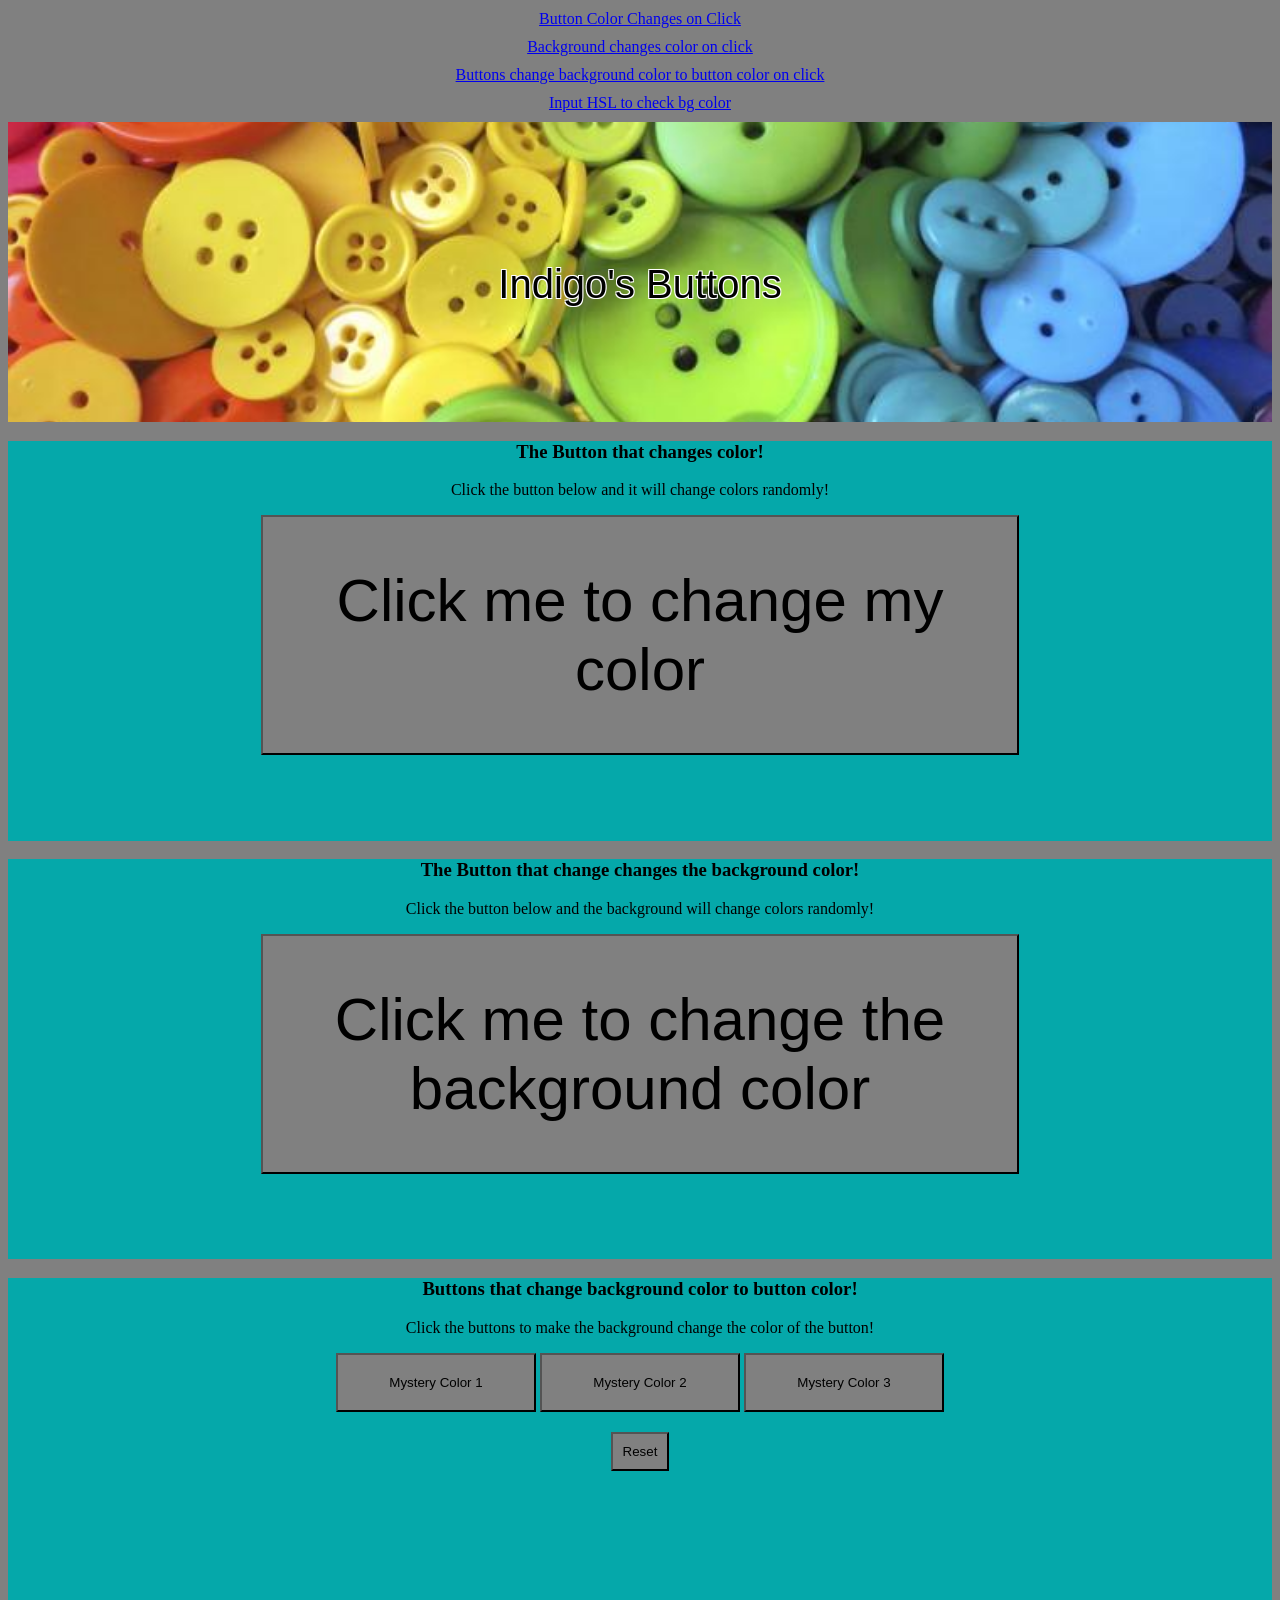
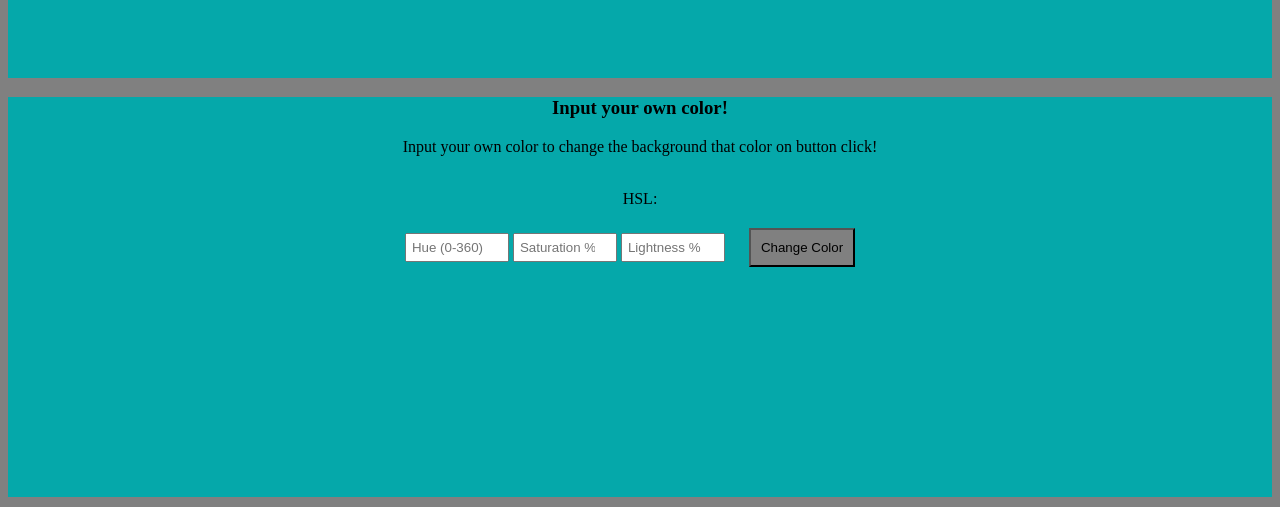
==== index.html @ 533f31d4 "add favicon" ====
<!DOCTYPE html>
<html>
	<head>
		<title>Button Testing</title>
		<link rel="shortcut icon" type="image/png" src='src="https://img.icons8.com/ios/50/000000/button2.png'/>
		<link rel="stylesheet" type="text/css" href="./style.css">
		<script src="./main.js" type='module'></script>
		
	</head>
	<body>
		<nav>
			<span><a href="#buttonarea-1">Button Color Changes on Click</a></span>
			<span><a href="#buttonarea-2">Background changes color on click</a></span>
			<span><a href="#buttonarea-3">Buttons change background color to button color on click</a></span>
			<span><a href="#buttonarea-4">Input HSL to check bg color</a></span>
			
		</nav>

		<div class="header">
			<h1>Indigo's Buttons</h1>
		</div>

		<main>
			<section class="buttonArea" id="buttonarea-1">
				<h3>The Button that changes color!</h3>
				<p>Click the button below and it will change colors randomly!</p>
				<button class = 'button' id='button-1' type='button'>Click me to change my color</button>
				
			</section>
		
			<section class="buttonArea" id="buttonarea-2">
				<h3>The Button that change changes the background color!</h3>
				<p>Click the button below and the background will change colors randomly!</p>
				<button class = 'button' id='button-2' type='button'>Click me to change the background color</button>

			</section>

			<section class="buttonArea" id="buttonarea-3">
				<h3>Buttons that change background color to button color!</h3>
				<p>Click the buttons to make the background change the color of the button!</p>
				<button class = 'button-small' id='button-3' type='button' >Mystery Color 1</button>
				<button class = 'button-small' id='button-4' type='button' >Mystery Color 2</button>
				<button class = 'button-small' id='button-5' type='button' >Mystery Color 3</button>
				<br>
				<button class = 'reset-button' id='button-6' type='button'>Reset</button>
			</section>

			<section class="buttonArea" id="buttonarea-4">
				
				<h3>Input your own color!</h3>
				<p>Input your own color to change the background that color on button click!</p>
				<br>
				<label for="hue">HSL:</label>
				<form id="HSL-form" autocomplete="off">
					<input form="HSL-form" class="numinput" id="Hue" max="360" min="0" name="Hue" type="number" placeholder="Hue (0-360)" required/>
					<input form="HSL-form" class="numinput" id="Sat" max="100" min="0" name="Sat" type="number" placeholder="Saturation %" required/>
					<input form="HSL-form" class="numinput" id="Light" max="100" min="0" name="Light" type="number" placeholder="Lightness %" required/>
					<button form="HSL-form" id="button-7" class="reset-button" type="button" >Change Color</button>
				</form>
			</section>
		</main>
	</body>
</html>
---- style.css ----
body {
background-color: grey;
}

nav span {
	display: block;
	font-size: 16px;
	font-weight: 100;
	margin: 10px 0px;
	text-align: center;
	color: black;
	width: 100%;
	max-width: 300 px;
}
nav span:link {
	display: block;
	font-size: 16px;
	font-weight: 100;
	margin: 10px 0px;
	text-align: center;
	color: black;
	width: 100%;
	max-width: 300 px;
}

nav span:visited {
	display: block;
	font-size: 16px;
	font-weight: 100;
	margin: 10px 0px;
	text-align: center;
	color: black;
	width: 100%;
	max-width: 300 px;
}
.header {
	background-image: url("./button.jpg");
	background-position: center;
	background-size: cover;
	height: 300px;
	
}

.header h1 {
	position: relative;
  	top: 40%;  
	color: black;
	text-align: center;
	font-size: 40px;
	font-family: 'Roboto', sans-serif;
	font-weight: 300;
	width: 25%;
	padding: 20px;
	margin: auto auto;
	text-shadow: -1px -1px 0 #FFFFFF, 1px -1px 0 #FFFFFF, -1px 1px 0 #FFFFFF, 1px 1px 0 #FFFFFF;

}
.button {
	background-color: grey;
	width: 60%;
	height: 60%;
	font-size: 60px
	
}
.button-small {
   	width: 100%;
   	max-width: 200px;
  	box-sizing: border-box;
   	padding: 20px;
	margin: 50px, 50px;
	background-color: grey;
}
	

.buttonArea {
	background-color: #05A8AA;
	width: 100%;
	height: 400px;
	margin: 10px auto;
}

.numinput {
	padding: 5px;
	width: 100%;
	max-width: 90px;
}

.reset-button {
	background-color: grey;
	margin: 20px 20px;
	padding: 10px;
}
main {
	text-align: center;
	
}
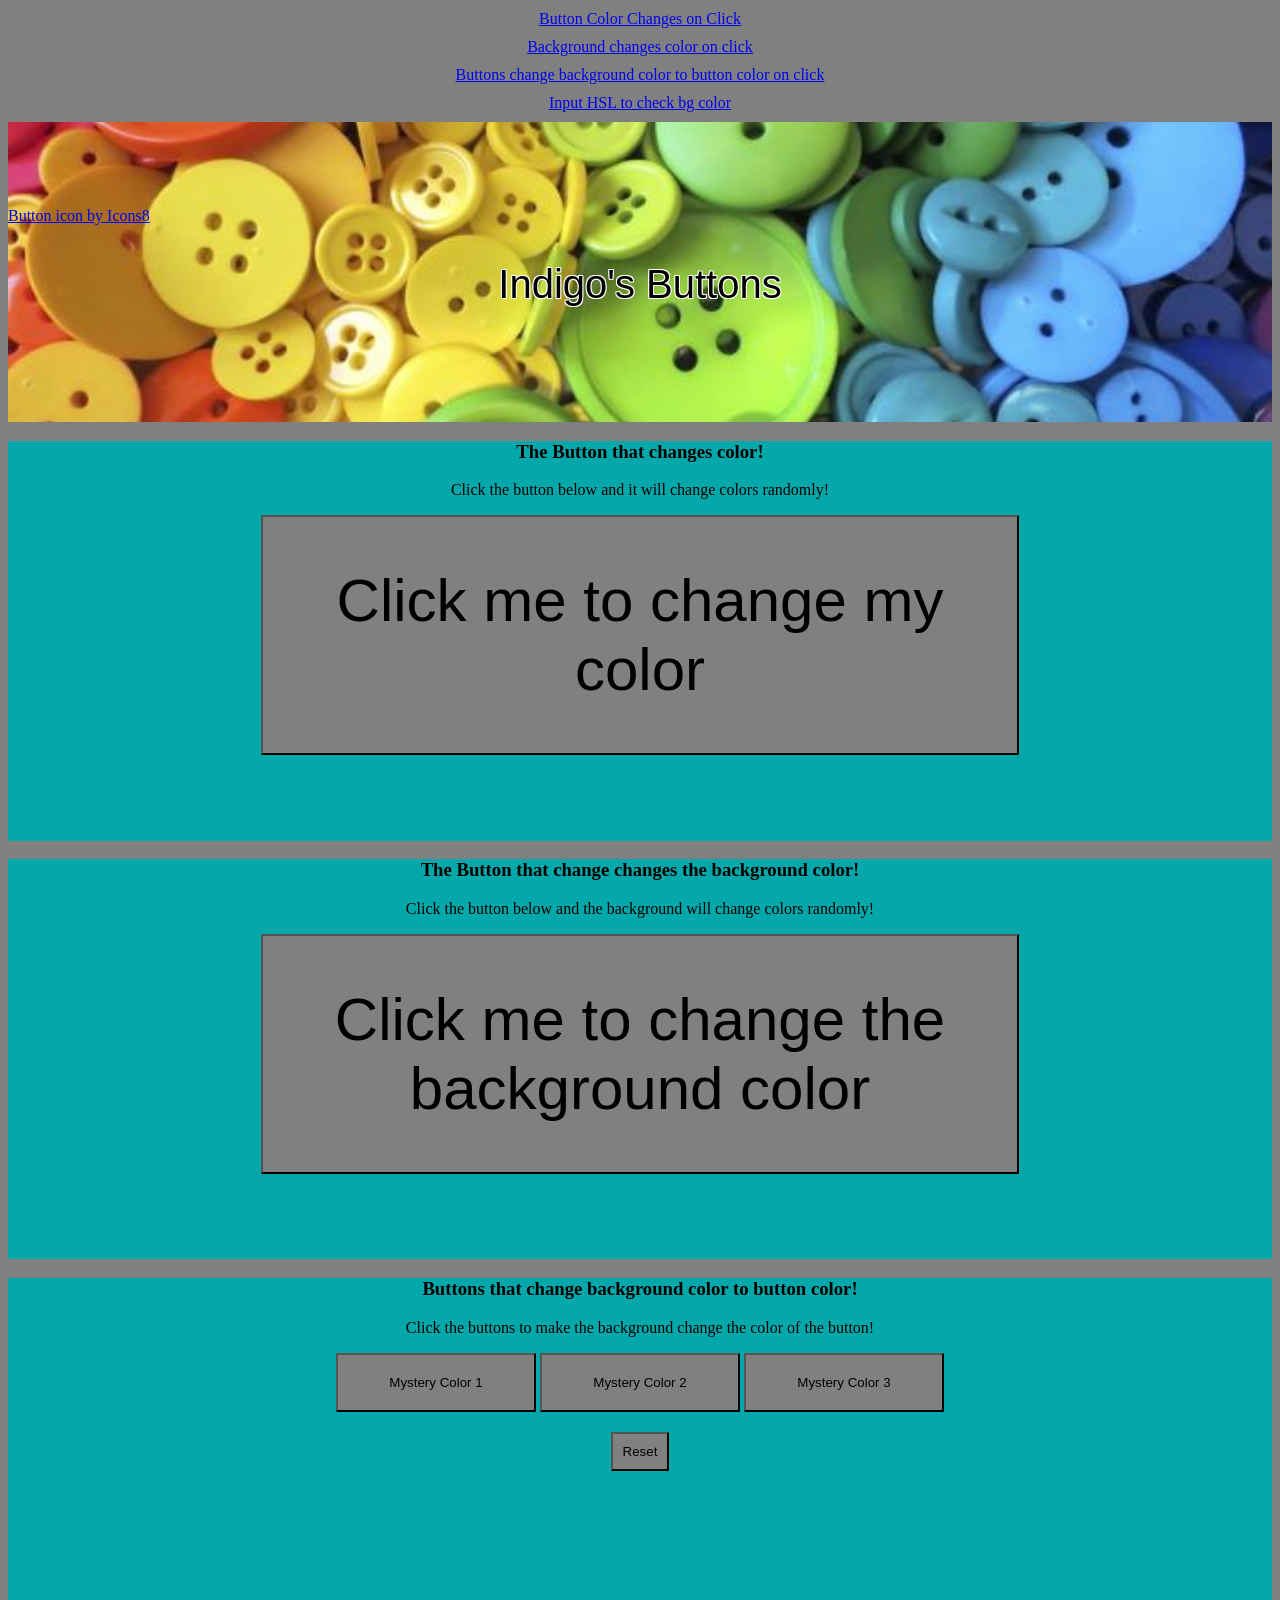
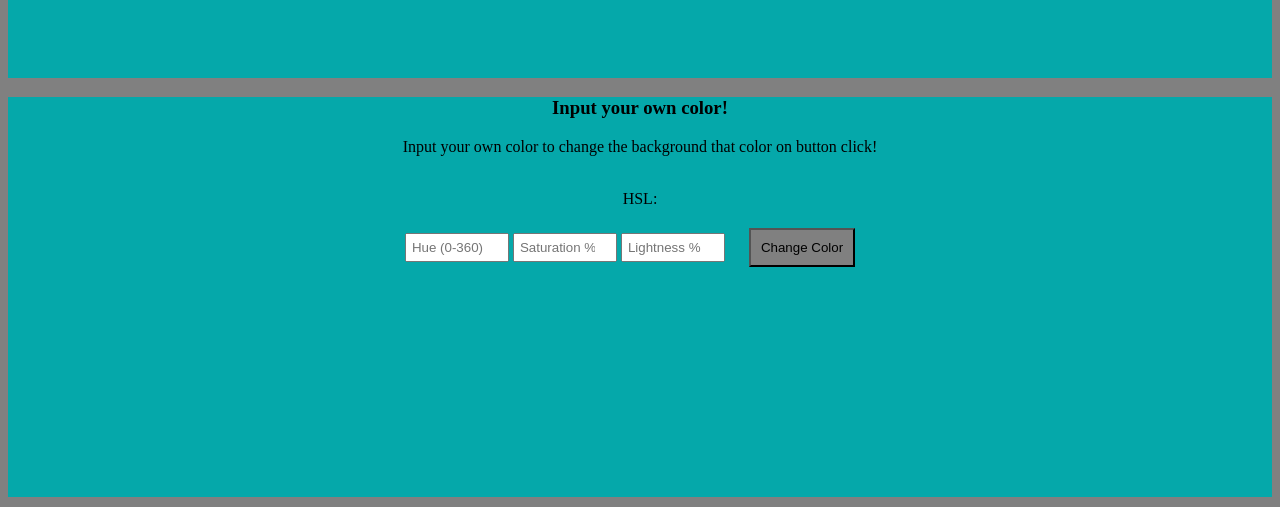
==== commit 8af51726: "fix favicon and reference icons8" ====
--- a/index.html
+++ b/index.html
@@ -2,7 +2,7 @@
 <html>
 	<head>
 		<title>Button Testing</title>
-		<link rel="shortcut icon" type="image/png" src='src="https://img.icons8.com/ios/50/000000/button2.png'/>
+		<link rel="shortcut icon" type="image/png" href="https://img.icons8.com/ios/50/000000/button2.png"/>
 		<link rel="stylesheet" type="text/css" href="./style.css">
 		<script src="./main.js" type='module'></script>
 		
@@ -18,6 +18,7 @@
 
 		<div class="header">
 			<h1>Indigo's Buttons</h1>
+			<a href="https://icons8.com/icon/38831/button">Button icon by Icons8</a>
 		</div>
 
 		<main>
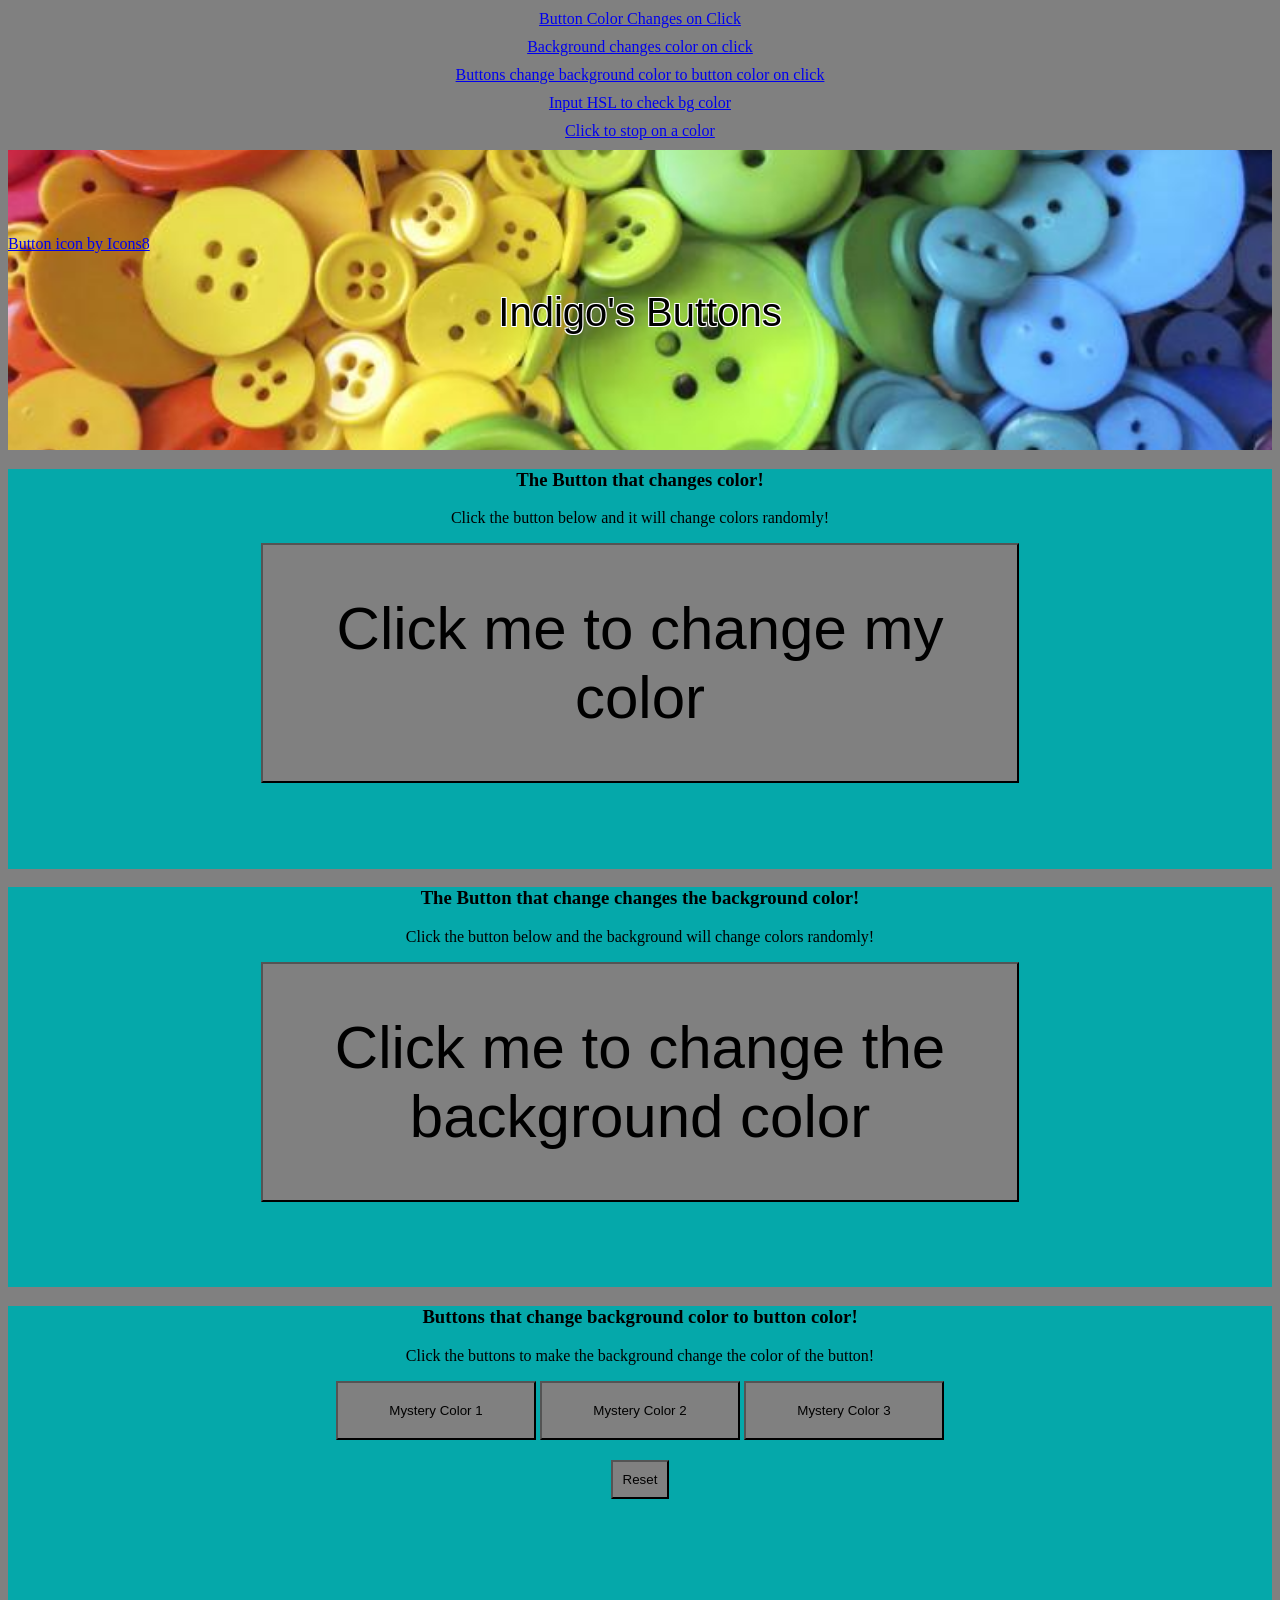
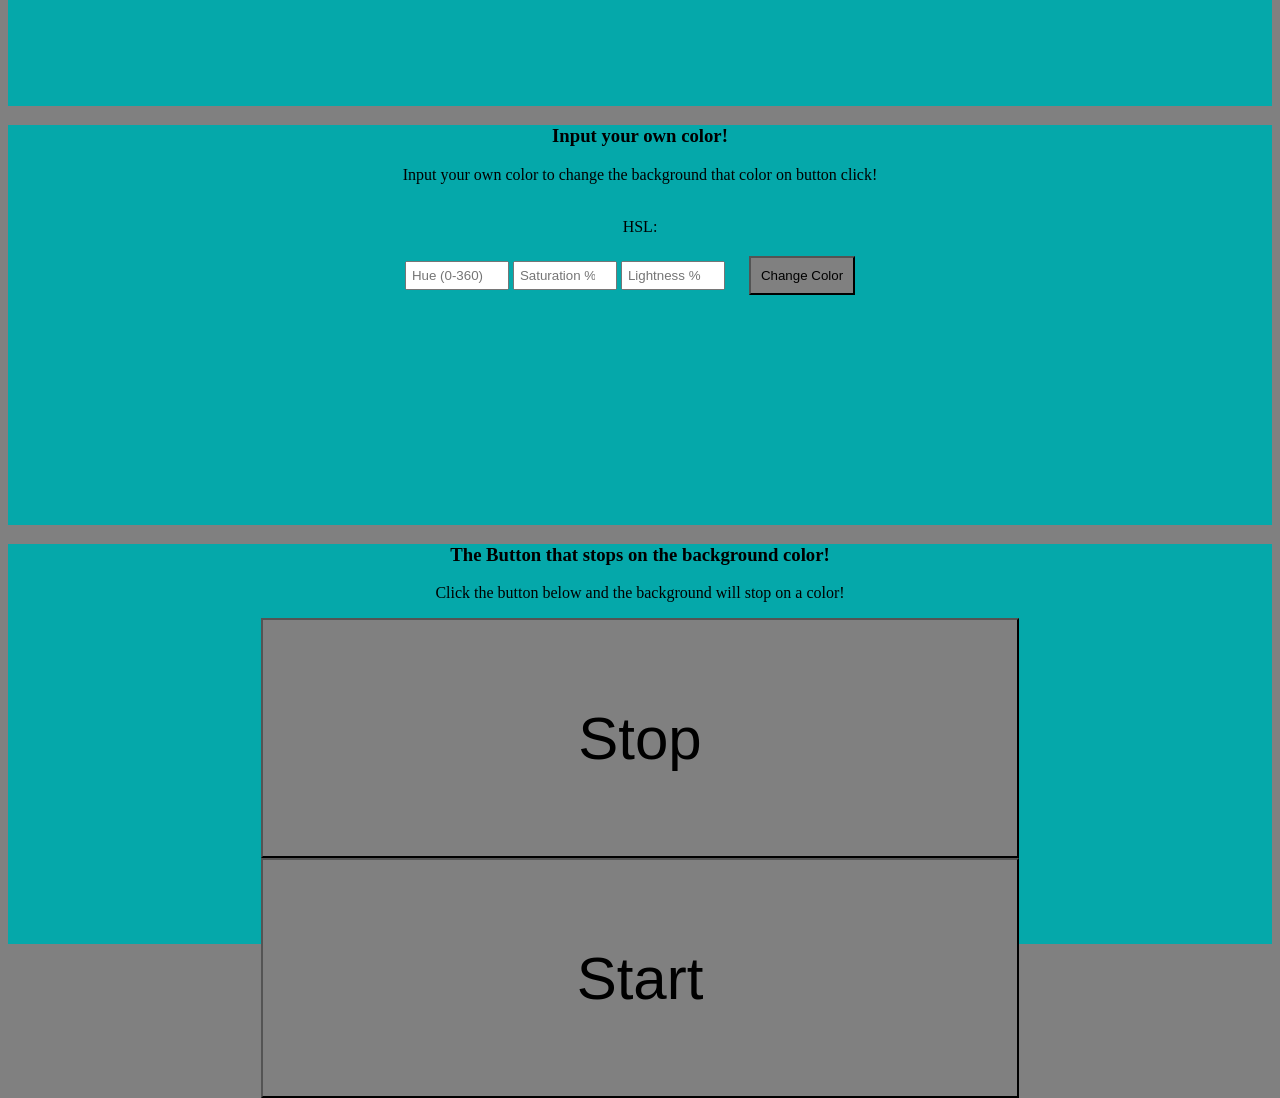
==== commit 6557b348: "create button area 5 and color change interval functions" ====
--- a/index.html
+++ b/index.html
@@ -2,7 +2,7 @@
 <html>
 	<head>
 		<title>Button Testing</title>
-		<link rel="shortcut icon" type="image/png" href="https://img.icons8.com/ios/50/000000/button2.png"/>
+		<link rel="shortcut icon" type="image/png" href="https://img.icons8.com/color/48/000000/javascript--v1.png"/>
 		<link rel="stylesheet" type="text/css" href="./style.css">
 		<script src="./main.js" type='module'></script>
 		
@@ -13,6 +13,7 @@
 			<span><a href="#buttonarea-2">Background changes color on click</a></span>
 			<span><a href="#buttonarea-3">Buttons change background color to button color on click</a></span>
 			<span><a href="#buttonarea-4">Input HSL to check bg color</a></span>
+			<span><a href="#buttonarea-5">Click to stop on a color</a></span>
 			
 		</nav>
 
@@ -59,6 +60,13 @@
 					<button form="HSL-form" id="button-7" class="reset-button" type="button" >Change Color</button>
 				</form>
 			</section>
+			<section class="buttonArea" id="buttonarea-5">
+				<h3>The Button that stops on the background color!</h3>
+				<p>Click the button below and the background will stop on a color!</p>
+				<button class = 'button' id='button-8' type='button'>Stop</button>
+				<button class = 'button' id='button-9' type='button'>Start</button>
+
+			</section>
 		</main>
 	</body>
 </html>
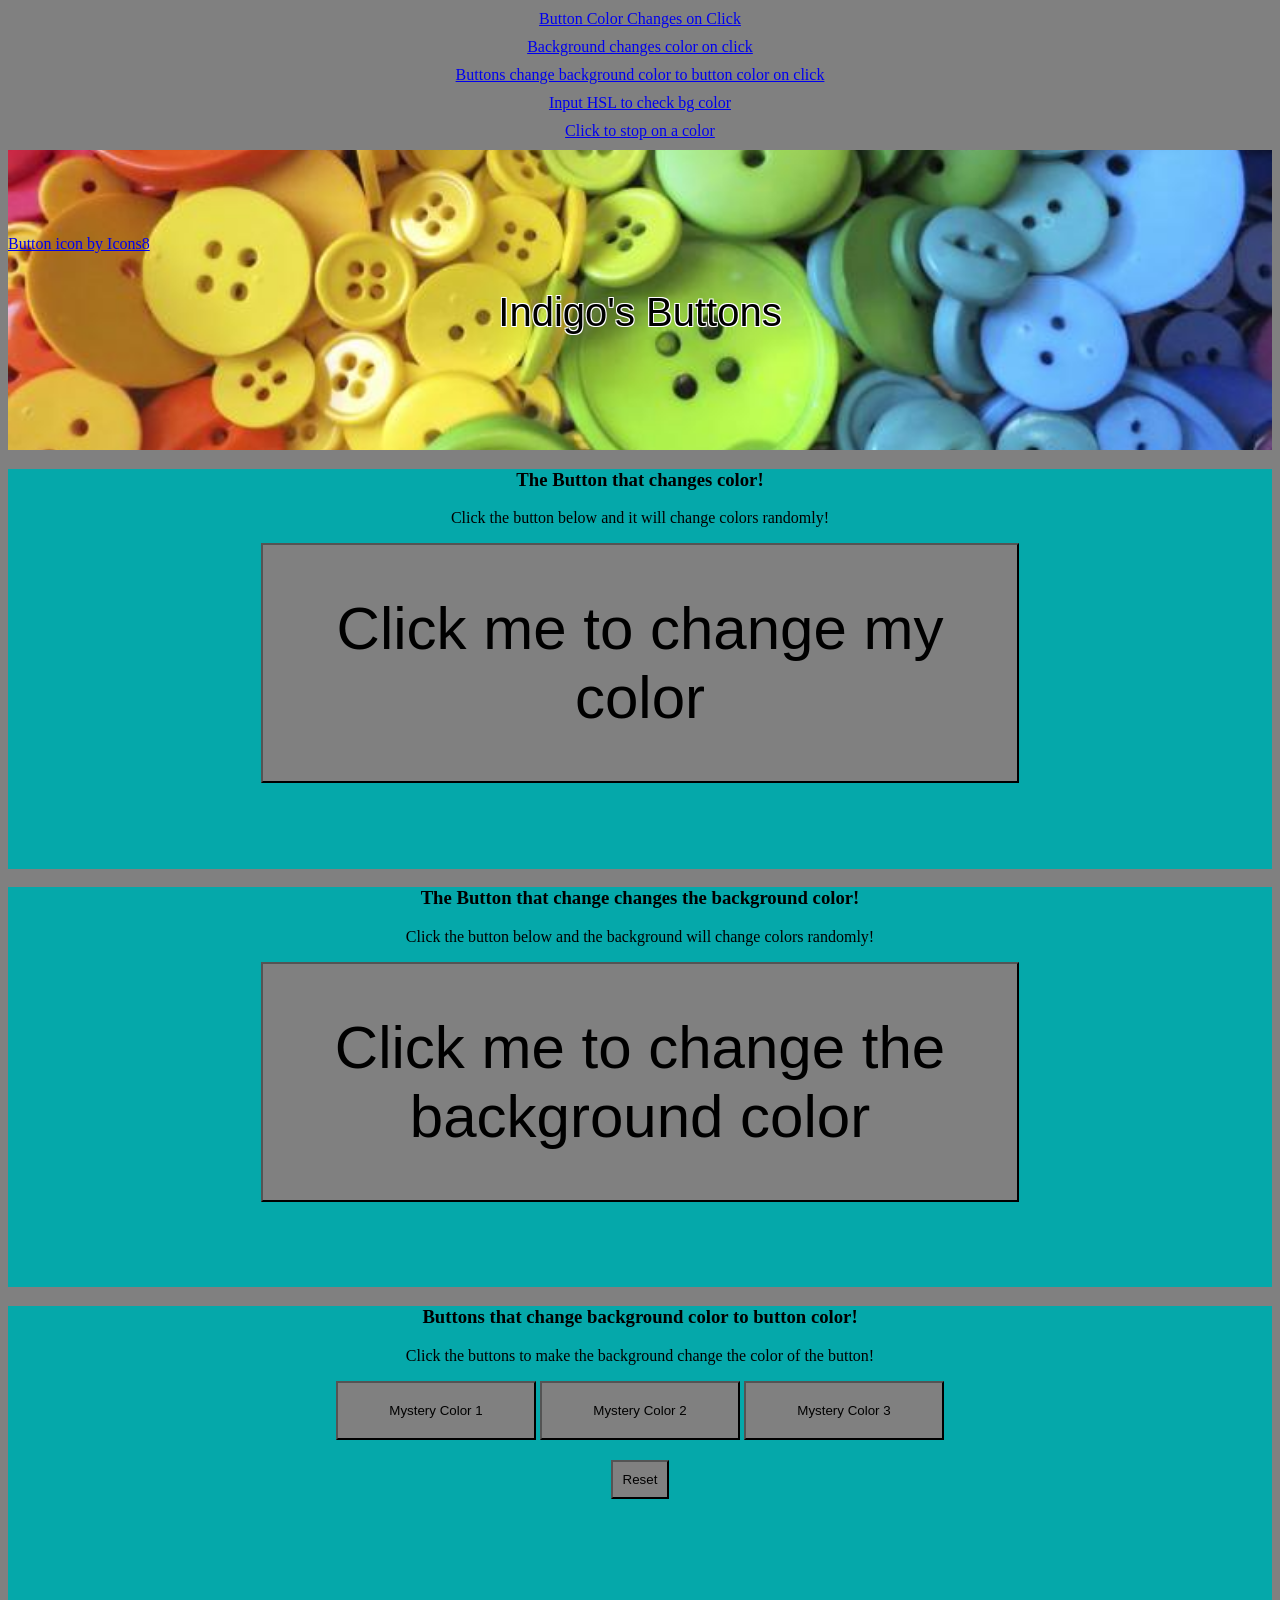
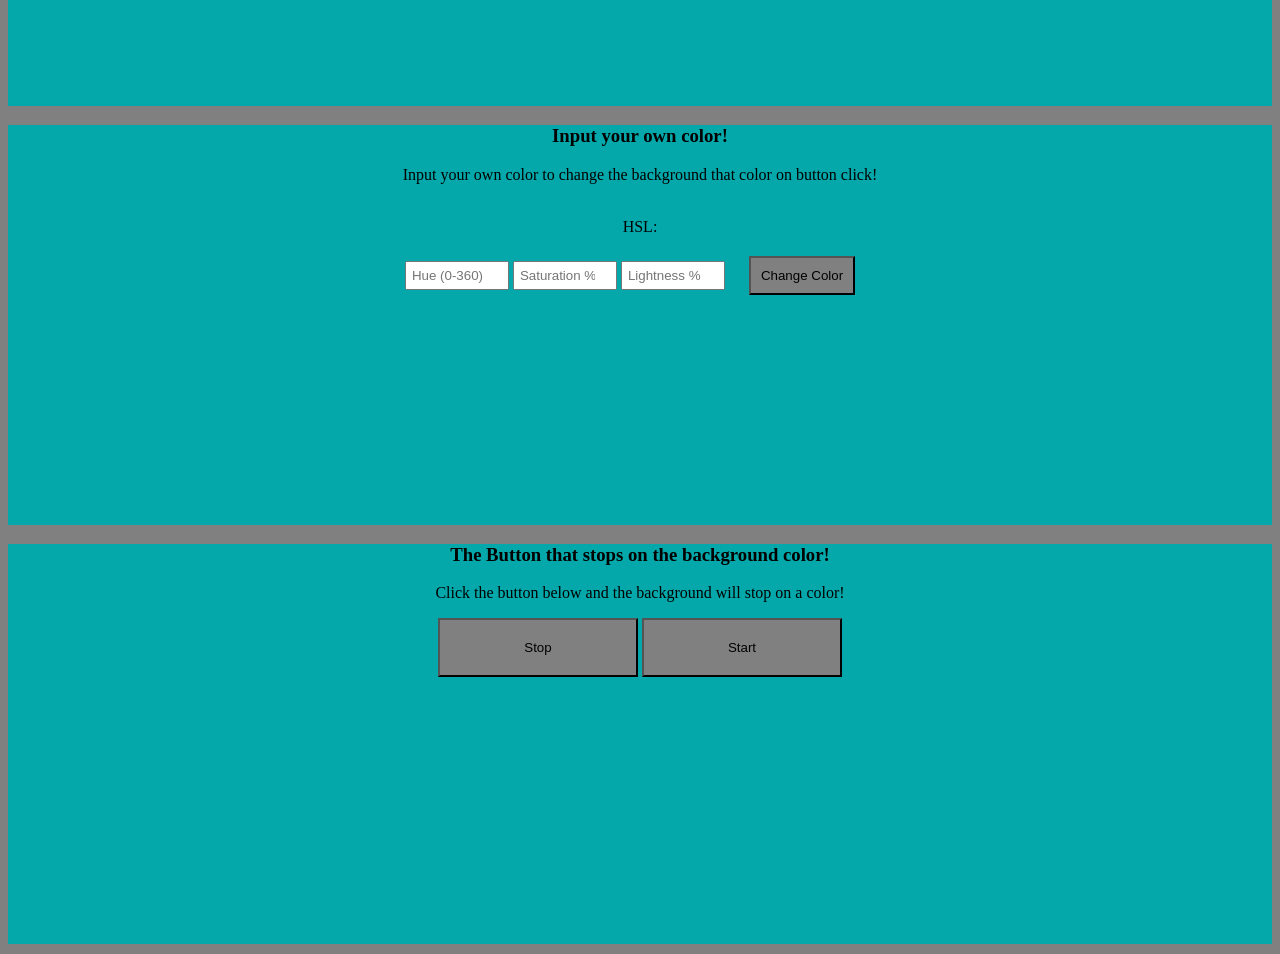
==== commit 5057ea9f: "reduce area5 button size" ====
--- a/index.html
+++ b/index.html
@@ -63,8 +63,8 @@
 			<section class="buttonArea" id="buttonarea-5">
 				<h3>The Button that stops on the background color!</h3>
 				<p>Click the button below and the background will stop on a color!</p>
-				<button class = 'button' id='button-8' type='button'>Stop</button>
-				<button class = 'button' id='button-9' type='button'>Start</button>
+				<button class = 'button-small' id='button-8' type='button'>Stop</button>
+				<button class = 'button-small' id='button-9' type='button'>Start</button>
 
 			</section>
 		</main>
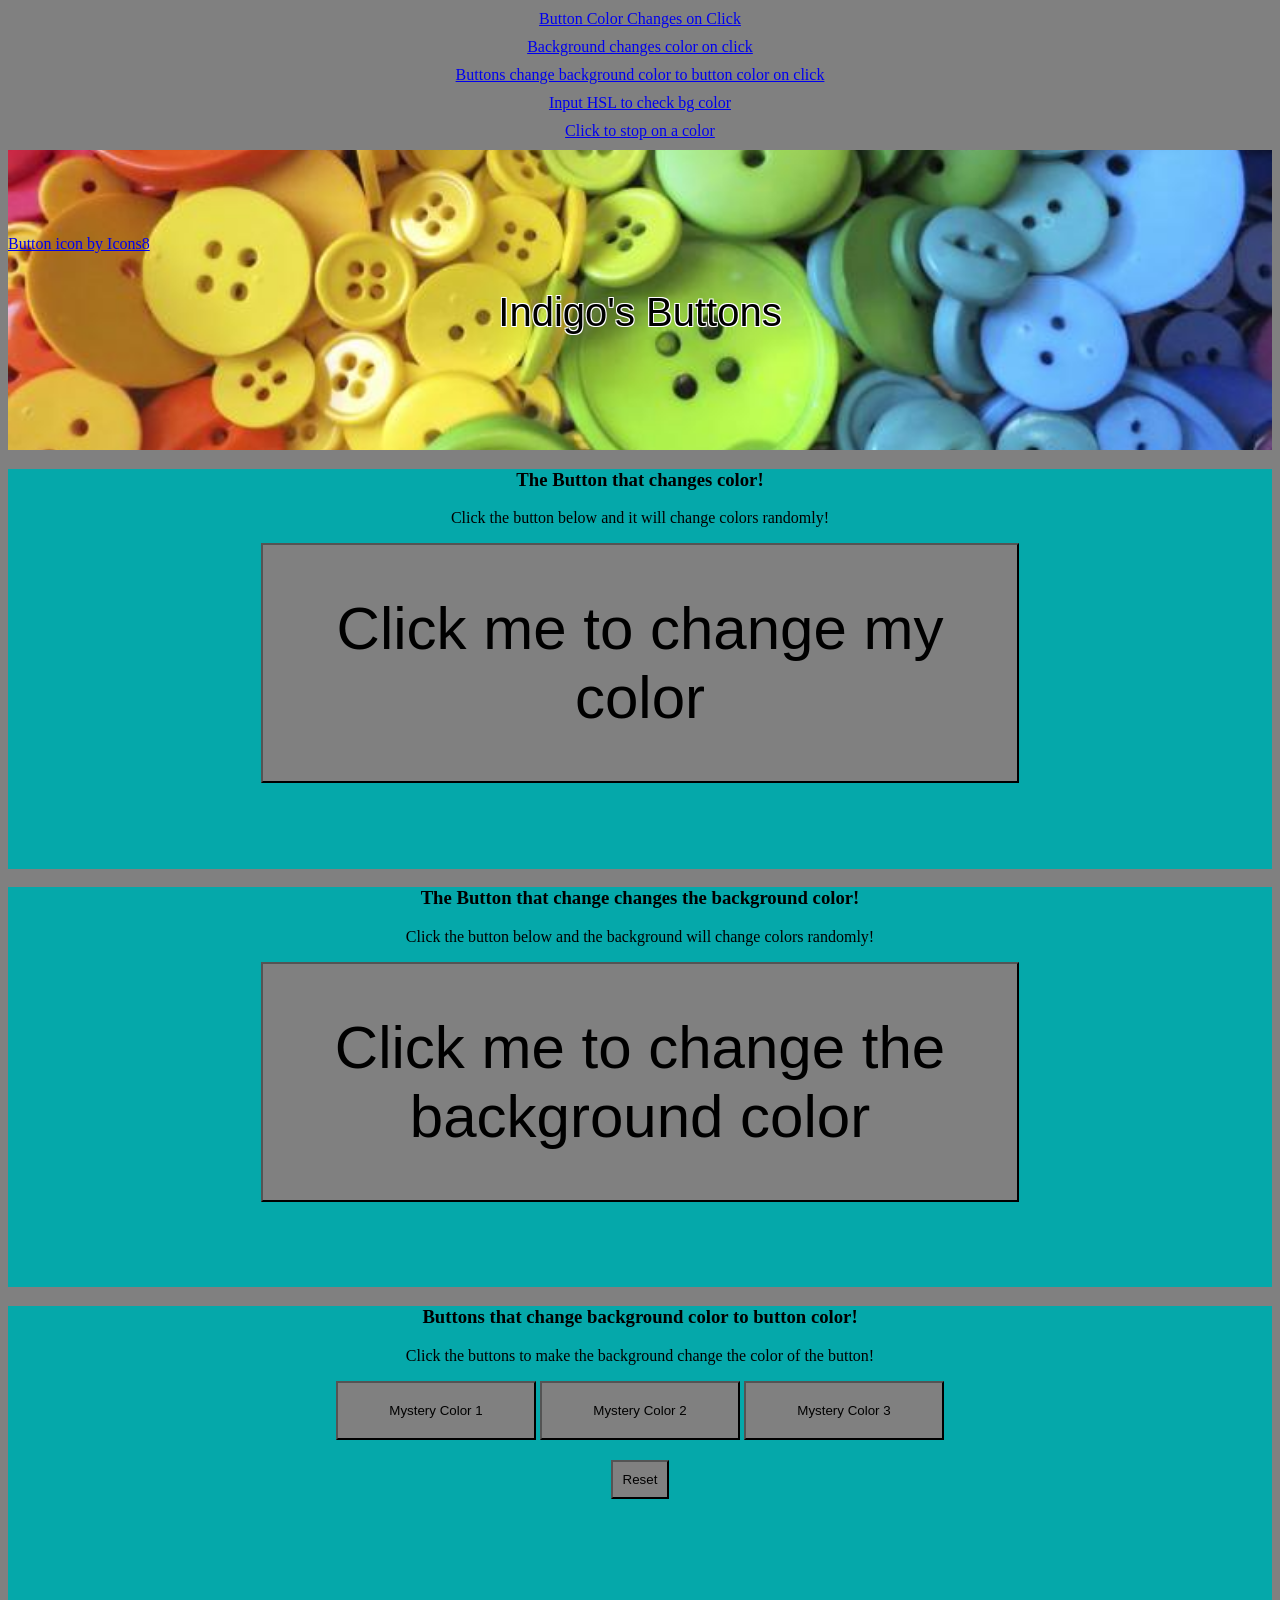
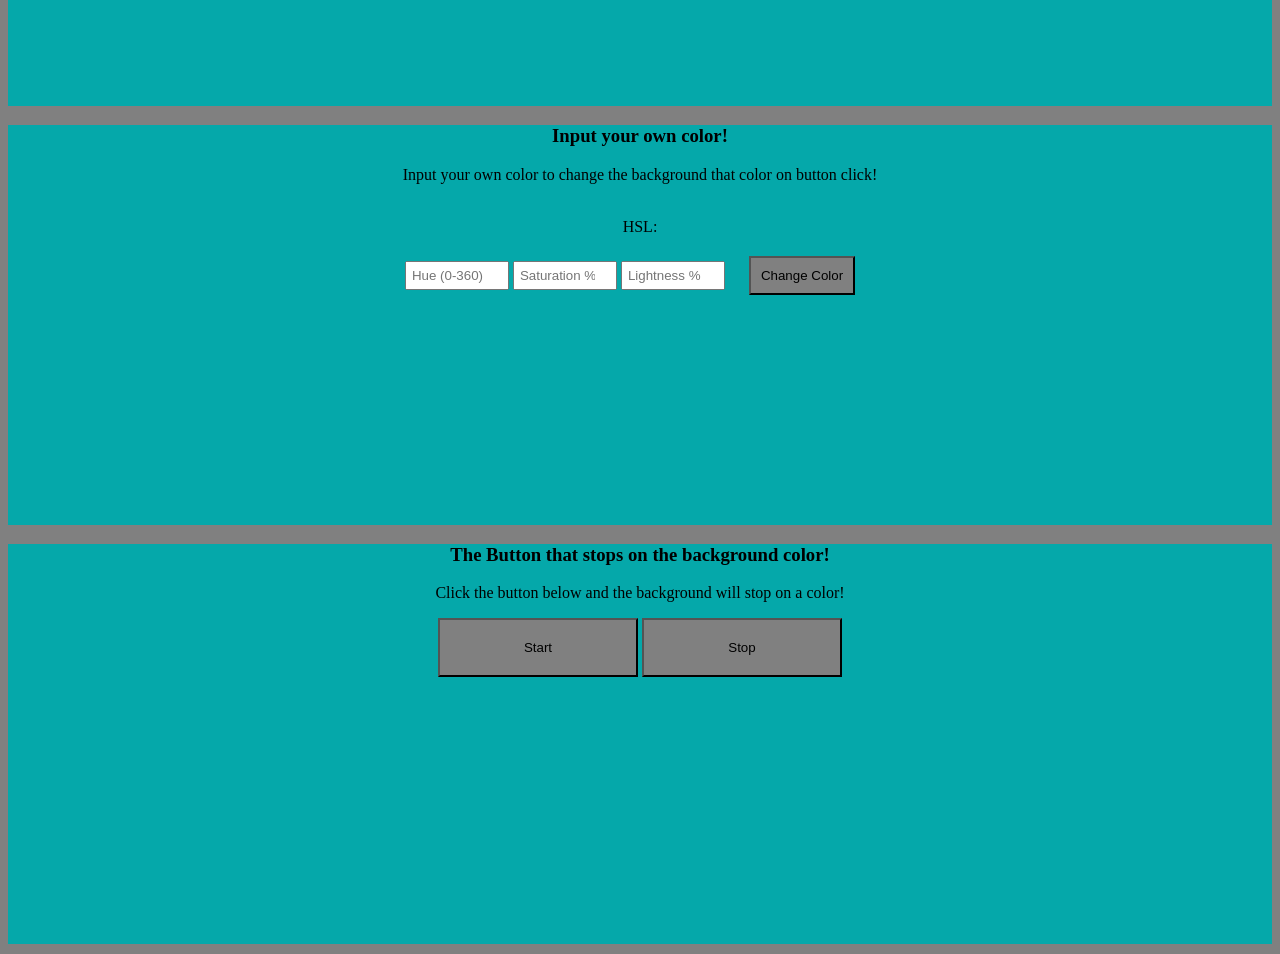
==== commit 8390019f: "swap stop and start button locations" ====
--- a/index.html
+++ b/index.html
@@ -63,8 +63,9 @@
 			<section class="buttonArea" id="buttonarea-5">
 				<h3>The Button that stops on the background color!</h3>
 				<p>Click the button below and the background will stop on a color!</p>
+				<button class = 'button-small' id='button-9' type='button'>Start</button>
 				<button class = 'button-small' id='button-8' type='button'>Stop</button>
-				<button class = 'button-small' id='button-9' type='button'>Start</button>
+				
 
 			</section>
 		</main>
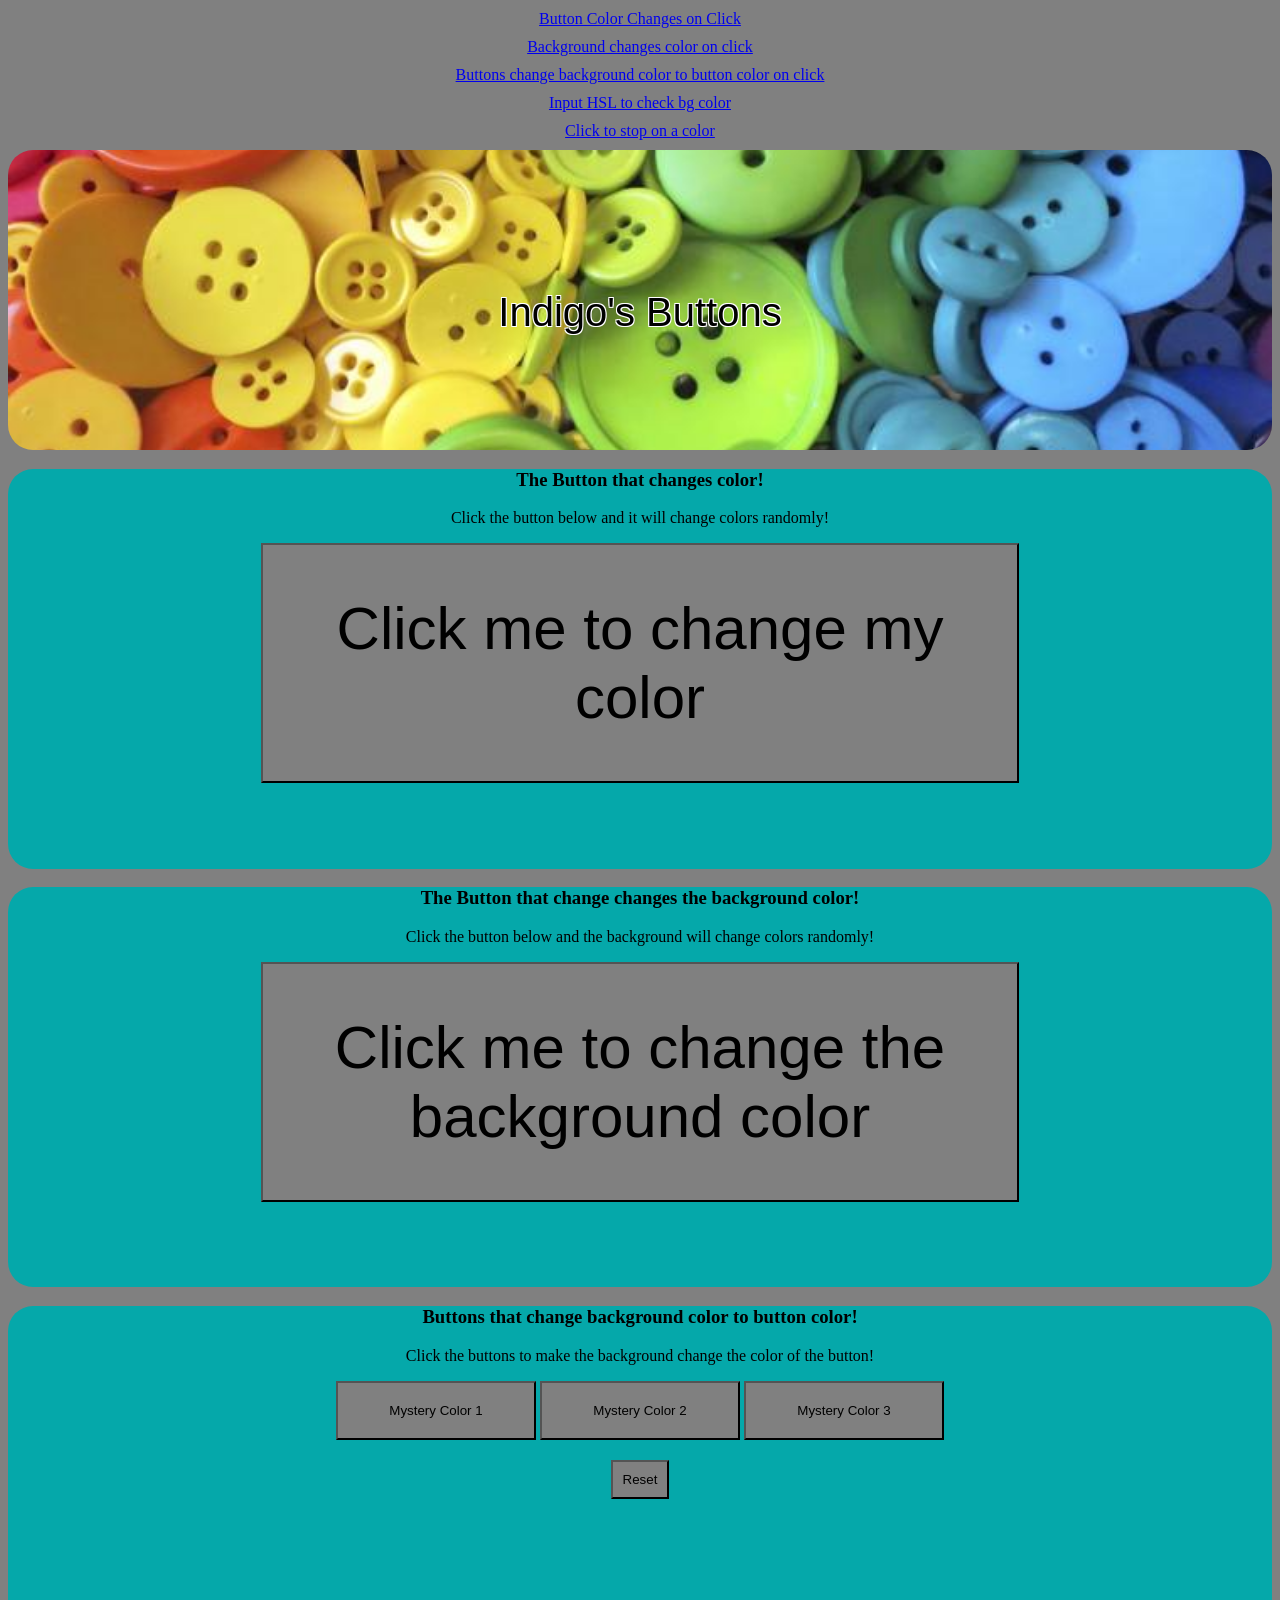
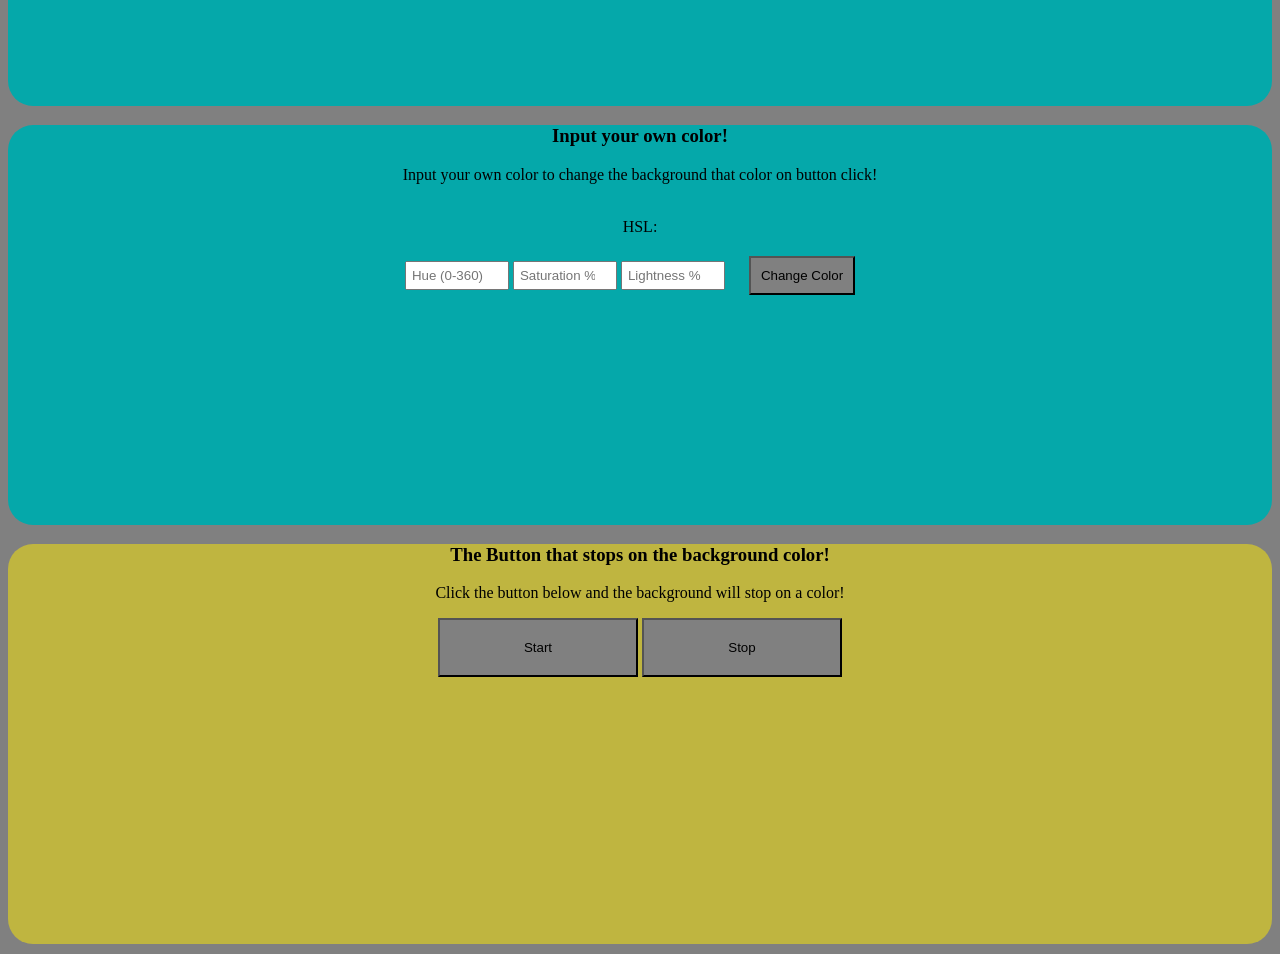
==== commit f80de9d5: "remove reference to icons8" ====
--- a/index.html
+++ b/index.html
@@ -19,7 +19,7 @@
 
 		<div class="header">
 			<h1>Indigo's Buttons</h1>
-			<a href="https://icons8.com/icon/38831/button">Button icon by Icons8</a>
+			
 		</div>
 
 		<main>
--- a/style.css
+++ b/style.css
@@ -34,6 +34,7 @@
 	max-width: 300 px;
 }
 .header {
+	border-radius: 25px;
 	background-image: url("./button.jpg");
 	background-position: center;
 	background-size: cover;
@@ -73,10 +74,12 @@
 	
 
 .buttonArea {
+	border-radius: 25px;
 	background-color: #05A8AA;
 	width: 100%;
 	height: 400px;
 	margin: 10px auto;
+	
 }
 
 .numinput {
